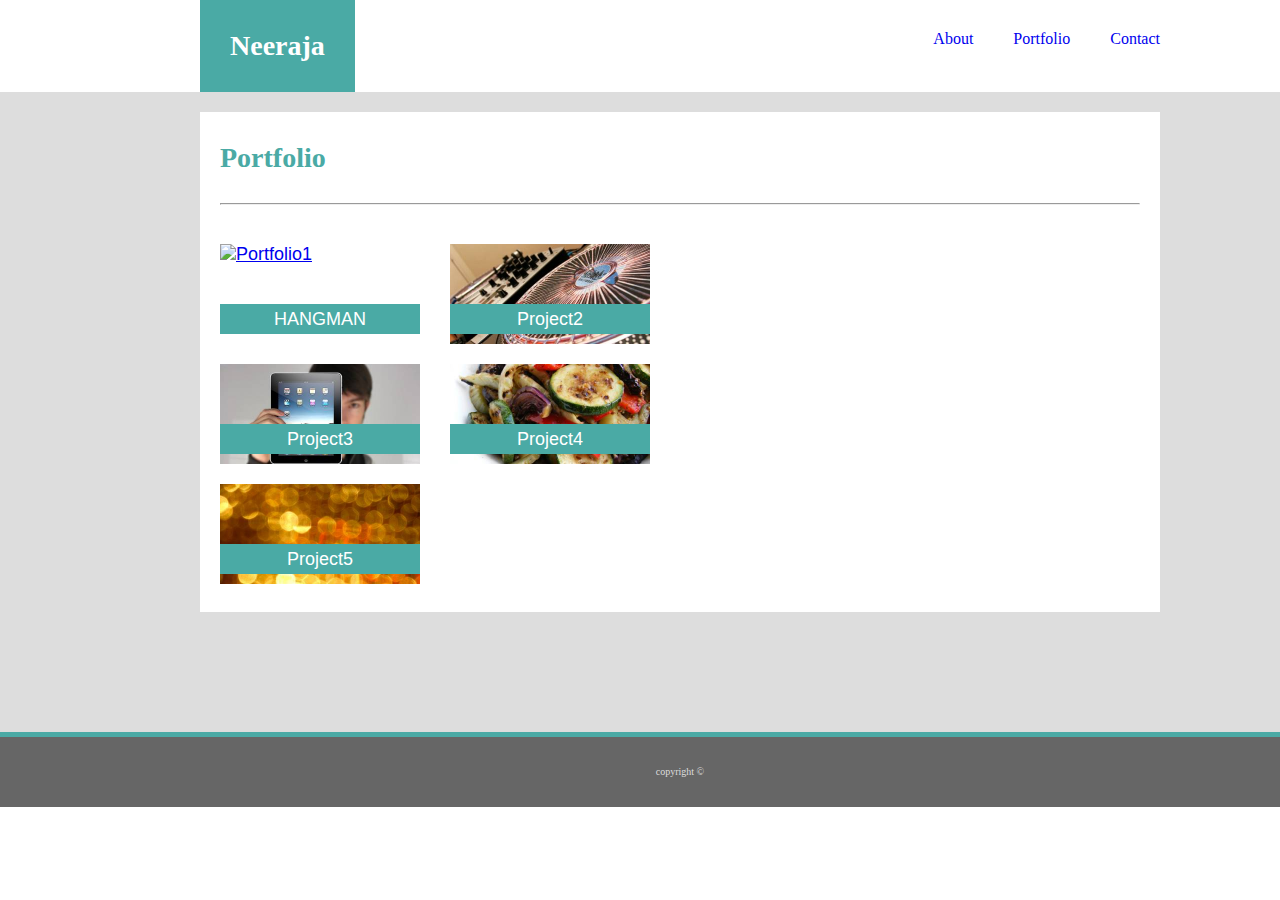
==== portfolio.html @ ff2dcc39 "updated portfolio.html" ====
<!DOCTYPE html>
<html lang="en-US">

<head>
    <meta charset="UTF-8">
    <meta name="viewport" content="width=device-width, initial-scale=1.0">
    <title>Neeraja</title>
    <link rel="stylesheet" type="text/css" href="assets/css/style.css">
    <link rel="stylesheet" type="text/css" href="assets/css/portfolio.css">
</head>

<body>
    <header>
        <div id="header">
            <h1 id="name">Neeraja</h1>
            <nav>
                <a class="link" id="about" href="index.html">About</a>
                <a class="link" id="portfolio" href="portfolio.html">Portfolio</a>
                <a class="link" id="contact" href="contact.html">Contact</a>
            </nav>
        </div>
    </header>
    <div id="portfoliocontainer">
        <div id="main">
            <h1 id="mainheader">Portfolio</h1>
            <hr>
            <div id="img1">
                <p id="project1">HANGMAN</p>
                <a href="https://nreddyd.github.io/Word-Guess-Game/" target="_blank">
                    <img id="portfolio1" src="http://www.coolmath-games.com/sites/cmatgame/files/hangman.png" alt="Portfolio1">
                </a>
            </div>

            <div id="img2">
                <p id="project2">Project2</p>
                <a href="#">
                    <img id="portfolio2" src="assets/images/img2.jpeg" alt="Portfolio2">
                </a>
            </div>
            <br>

            <div id="img3">
                <p id="project3">Project3</p>
                <a href="#">
                    <img id="portfolio3" src="assets/images/img3.jpeg" alt="Portfolio3">
                </a>
            </div>

            <div id="img4">
                <p id="project4">Project4</p>
                <a href="#">
                    <img id="portfolio4" src="assets/images/img4.jpeg" alt="Portfolio4">
                </a>
            </div>
            <br>

            <div id="img5">
                <p id="project5">Project5</p>
                <a href="#">
                    <img id="portfolio5" src="assets/images/img5.jpeg" alt="Portfolio5">
                </a>
            </div>
        </div>

    </div>
    <footer>
        <p id="footer">copyright ©</p>
    </footer>
</body>


</html>
---- assets/css/style.css ----
body {
  width: 1360px;
  margin: 0 auto;
  color: #777777;
  text-decoration: none;
}

header {
  align-content: center;
  background-color: #ffffff;
  border-color: #cccccc;
  margin: 0px auto;
  width: 1360px;
}

#header {
  position: relative;
  left: 0px;
  top: 0px;
  width: 960px;
  margin: 0px auto;
  align-content: center;
  font-family: "Georgia", Times, "Times New Roman", serif;
}

#name {
  float: left;
  background-color: #4aaaa5;
  color: white;
  padding: 30px;
  margin: 0px auto;
}

.link {
  float: left;
  padding: 20px;
  margin: 0px auto;
  text-decoration: none;
}
.link:visited {
  color: #777777;
}
.link:hover {
  font-size: 24px;
  color: #4aaaa5;
}

nav {
  position: absolute;
  top: 10px;
  right: 0px;
}
#contact {
  padding-right: 0px;
}
#container {
  position: relative;
  top: 0px;
  left: 0px;
  width: 960px;
  height: 500px;
  clear: both;

  margin: 0px auto;
  border-left: 200px solid #dddddd;
  border-top: 20px solid #dddddd;
  border-right: 200px solid #dddddd;
  border-bottom: 120px solid #dddddd;
  /*margin-bottom: -60px;
  /* margin-top: 2px solid #777777;*/
}

#main {
  width: 920px;
  height: 300px;
  position: absolute;
  background-color: #ffffff;
  font-family: "Arial", "Helvetica Neue", Helvetica, sans-serif;
  align-content: center;
  top: 0;
  left: 0;
  font-size: 18px;
  margin-left: 20px;
  margin-right: 20px;
}

h1 {
  font-family: serif;
  font-size: 28px;
}

#mainheader {
  color: #4aaaa5;
  margin: 0px auto;
  padding-top: 30px;
  padding-bottom: 20px;
  padding-left: 0;
}

#my-img {
  float: left;
  margin-right: 20px;
  width: 200px;
  height: 150px;
}

p {
  line-height: 30px;
}

footer {
  clear: both;
  width: 1340px;
  position: relative;
  bottom: 0px;
  margin: 0px auto;
  border-top: 5px solid #4aaaa5;
  background-color: #666666;
  text-align: center;
  padding: 10px;
}

#footer {
  font-size: 10px;
  color: #dddddd;
}

@media screen and (max-width: 980px) {
  body {
    width: 980px;
  }

  header {
    width: 980px;
  }

  #header {
    width: 900px;
  }

  #container {
    width: 630px;
    border-left: 40px solid #dddddd;
    border-right: 310px solid #dddddd;
  }

  #main {
    width: 590px;
  }

  footer {
    width: 960px;
  }
}

@media screen and (max-width: 768px) {
  body {
    width: 768px;
  }

  header {
    width: 768px;
  }

  #header {
    width: 700px;
  }

  #container {
    width: 700px;
    border-left: 34px solid #dddddd;
    border-right: 34px solid #dddddd;
  }

  #main {
    width: 660px;
  }

  #my-img {
    width: 300px;
    height: 250px;
  }

  footer {
    width: 748px;
  }
}

@media screen and (max-width: 640px) {
  body {
    width: 640px;
  }
  header {
    width: 640px;
  }

  #header {
    position: static;
    width: 640px;
  }

  #name {
    clear: both;
    width: 640px;
    text-align: center;
  }

  nav {
    position: relative;
    left: 200px;
    align-content: center;
  }

  #container {
    width: 600px;
    height: 800px;
    border-left: 20px solid #dddddd;
    border-right: 20px solid #dddddd;
  }

  #main {
    width: 560px;
  }

  footer {
    width: 620px;
  }

  #my-img {
    width: 560px;
    height: 400px;
  }
  p {
    clear: both;
    position: relative;
    top: 10px;
  }
}
---- assets/css/portfolio.css ----
#portfoliocontainer {
  position: relative;
  top: 0px;
  left: 0px;
  width: 960px;
  height: 500px;
  clear: both;

  margin: 0px auto;
  border-left: 200px solid #dddddd;
  border-top: 20px solid #dddddd;
  border-right: 200px solid #dddddd;
  border-bottom: 120px solid #dddddd;
  /*margin-bottom: -60px;
  /* margin-top: 2px solid #777777;*/
}
#img1,
#img2,
#img3,
#img4,
#img5 {
  float: left;
  height: 100px;
  margin: 0 auto;
  margin-right: 30px;
  margin-bottom: 20px;
}

#img3,
#img5 {
  clear: both;
}

#project1,
#project2,
#project3,
#project4,
#project5 {
  position: relative;
  top: 90px;
  width: 200px;
  color: white;
  margin: 0px auto;
  background-color: #4aaaa5;
  text-align: center;
}

#portfolio1,
#portfolio2,
#portfolio3,
#portfolio4,
#portfolio5 {
  height: 100px;
  width: 200px;
  margin: 0 auto;
}

@media screen and (max-width: 980px) {
  #portfoliocontainer {
    width: 630px;
    height: 650px;
    border-left: 40px solid #dddddd;
    border-right: 310px solid #dddddd;
  }

  #img1,
  #img2,
  #img3,
  #img4,
  #img5 {
    height: 150px;
    margin-left: 20px;
    margin-right: 20px;
  }

  #project1,
  #project2,
  #project3,
  #project4,
  #project5 {
    position: relative;
    top: 140px;
    padding: 5px;
    width: 240px;
  }

  #portfolio1,
  #portfolio2,
  #portfolio3,
  #portfolio4,
  #portfolio5 {
    height: 150px;
    width: 250px;
    margin: 0 auto;
  }
}

@media screen and (max-width: 768px) {
  #portfoliocontainer {
    width: 680px;
    height: 650px;
    border-left: 40px solid #dddddd;
    border-right: 50px solid #dddddd;
  }
  #img1,
  #img2,
  #img3,
  #img4,
  #img5 {
    height: 150px;
    margin-left: 20px;
    margin-right: 20px;
  }

  #project1,
  #project2,
  #project3,
  #project4,
  #project5 {
    position: relative;
    top: 140px;
    width: 265px;
    margin: 0px auto;
    background-color: #4aaaa5;
    text-align: center;
  }

  #portfolio1,
  #portfolio2,
  #portfolio3,
  #portfolio4,
  #portfolio5 {
    height: 150px;
    width: 275px;
    margin: 0 auto;
  }
}

@media screen and (max-width: 640px) {
  #portfoliocontainer {
    width: 600px;
    height: 2000px;
    border-left: 20px solid #dddddd;
    border-right: 20px solid #dddddd;
  }
  #img1,
  #img2,
  #img3,
  #img4,
  #img5 {
    height: 300px;
    margin-left: 20px;
    margin-right: 20px;
    margin-bottom: 50px;
  }

  #project1,
  #project2,
  #project3,
  #project4,
  #project5 {
    position: relative;
    top: 280px;
    padding: 10px;
    width: 500px;
    margin: 0px auto;
    background-color: #4aaaa5;
    text-align: center;
  }

  #portfolio1,
  #portfolio2,
  #portfolio3,
  #portfolio4,
  #portfolio5 {
    height: 300px;
    width: 520px;
    margin: 0 auto;
  }
}
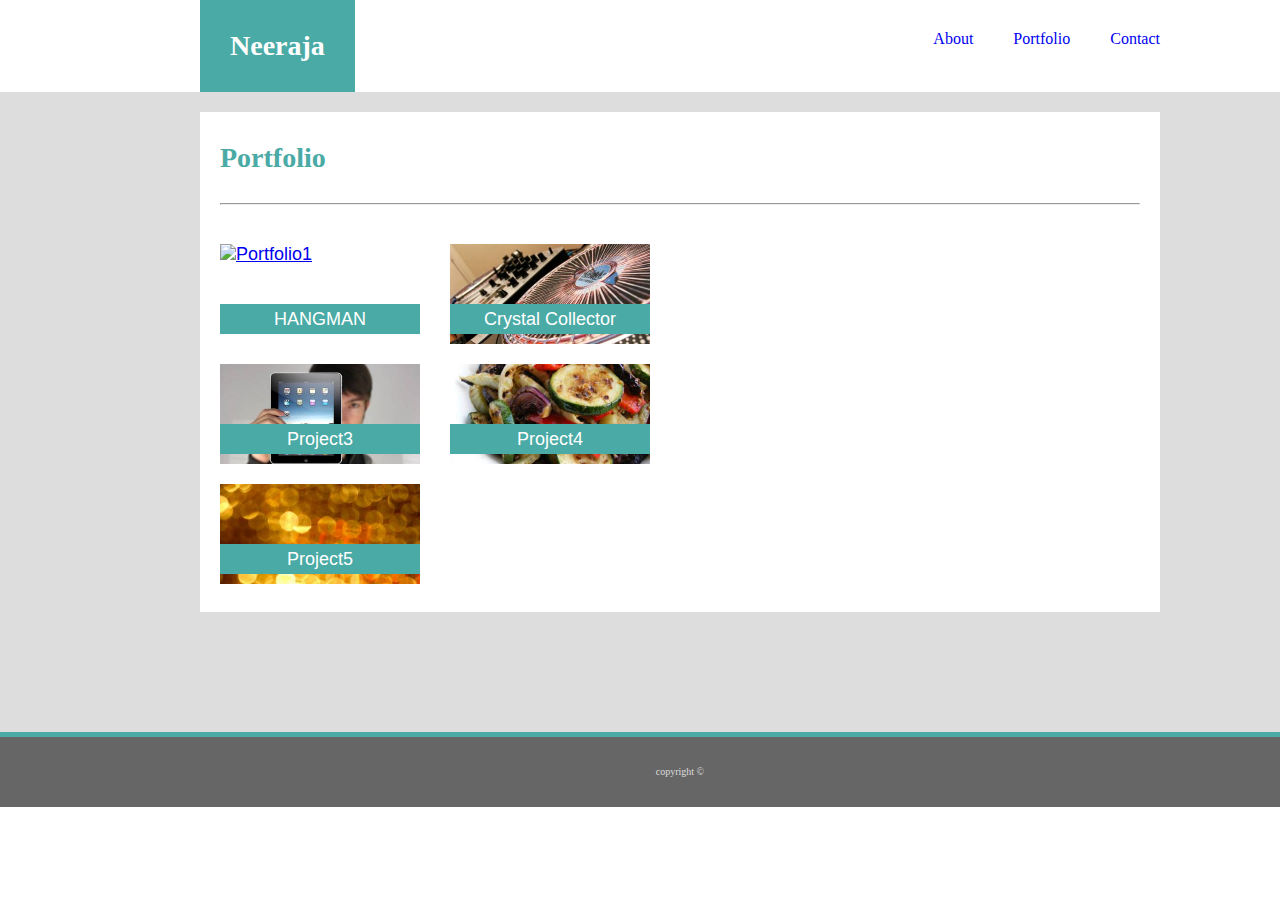
==== commit ce863f5b: "Updated Portfolio.html to add link to new project" ====
--- a/portfolio.html
+++ b/portfolio.html
@@ -32,8 +32,8 @@
             </div>
 
             <div id="img2">
-                <p id="project2">Project2</p>
-                <a href="#">
+                <p id="project2">Crystal Collector</p>
+                <a href="https://nreddyd.github.io/Crystal-Collector/" target="_blank">
                     <img id="portfolio2" src="assets/images/img2.jpeg" alt="Portfolio2">
                 </a>
             </div>
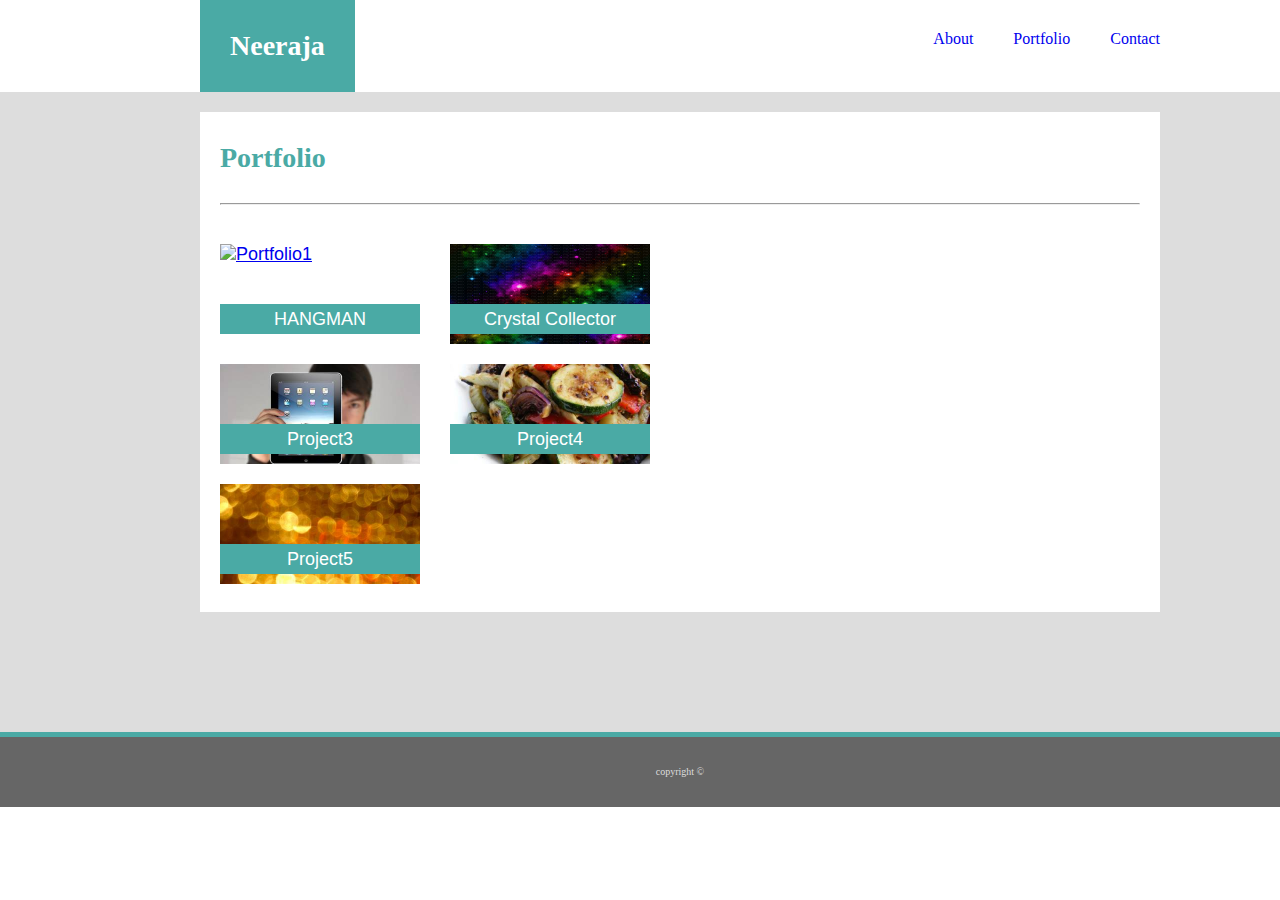
==== commit 7f828cf0: "Updated Portfolio.html to add link to new project" ====
--- a/portfolio.html
+++ b/portfolio.html
@@ -34,7 +34,7 @@
             <div id="img2">
                 <p id="project2">Crystal Collector</p>
                 <a href="https://nreddyd.github.io/Crystal-Collector/" target="_blank">
-                    <img id="portfolio2" src="assets/images/img2.jpeg" alt="Portfolio2">
+                    <img id="portfolio2" src="assets/images/CrystalCollectorBG.gif" alt="Portfolio2">
                 </a>
             </div>
             <br>
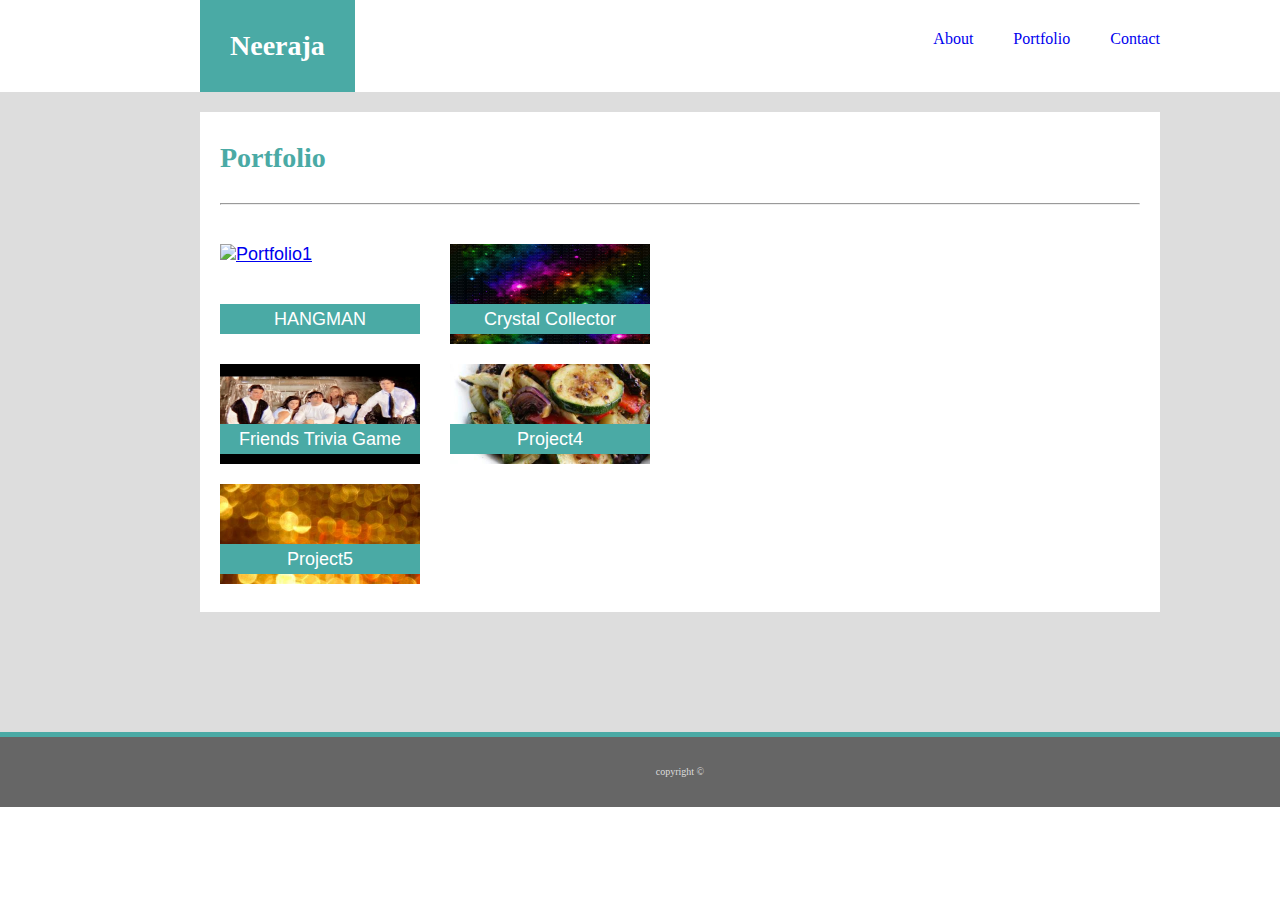
==== commit ea68af41: "updated Trivia Link" ====
--- a/portfolio.html
+++ b/portfolio.html
@@ -40,9 +40,9 @@
             <br>
 
             <div id="img3">
-                <p id="project3">Project3</p>
-                <a href="#">
-                    <img id="portfolio3" src="assets/images/img3.jpeg" alt="Portfolio3">
+                <p id="project3">Friends Trivia Game</p>
+                <a href="https://nreddyd.github.io/TriviaGame/" target="_blank">
+                    <img id="portfolio3" src="assets/images/friends.jpg" alt="Portfolio3">
                 </a>
             </div>
 
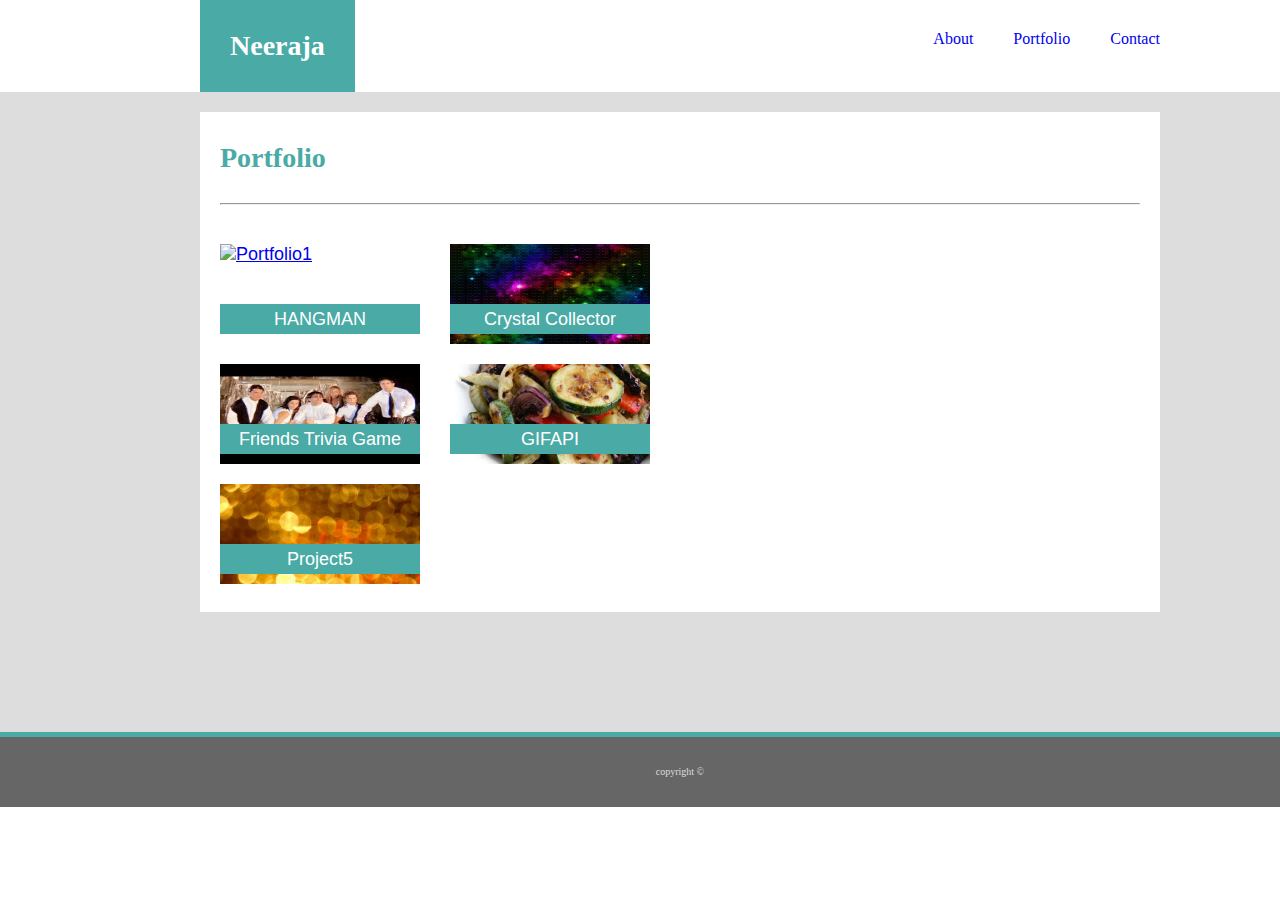
==== commit cb0277d7: "updated the project link in protfolio.html" ====
--- a/portfolio.html
+++ b/portfolio.html
@@ -47,8 +47,8 @@
             </div>
 
             <div id="img4">
-                <p id="project4">Project4</p>
-                <a href="#">
+                <p id="project4">GIFAPI</p>
+                <a href="https://nreddyd.github.io/GifAPI/">
                     <img id="portfolio4" src="assets/images/img4.jpeg" alt="Portfolio4">
                 </a>
             </div>
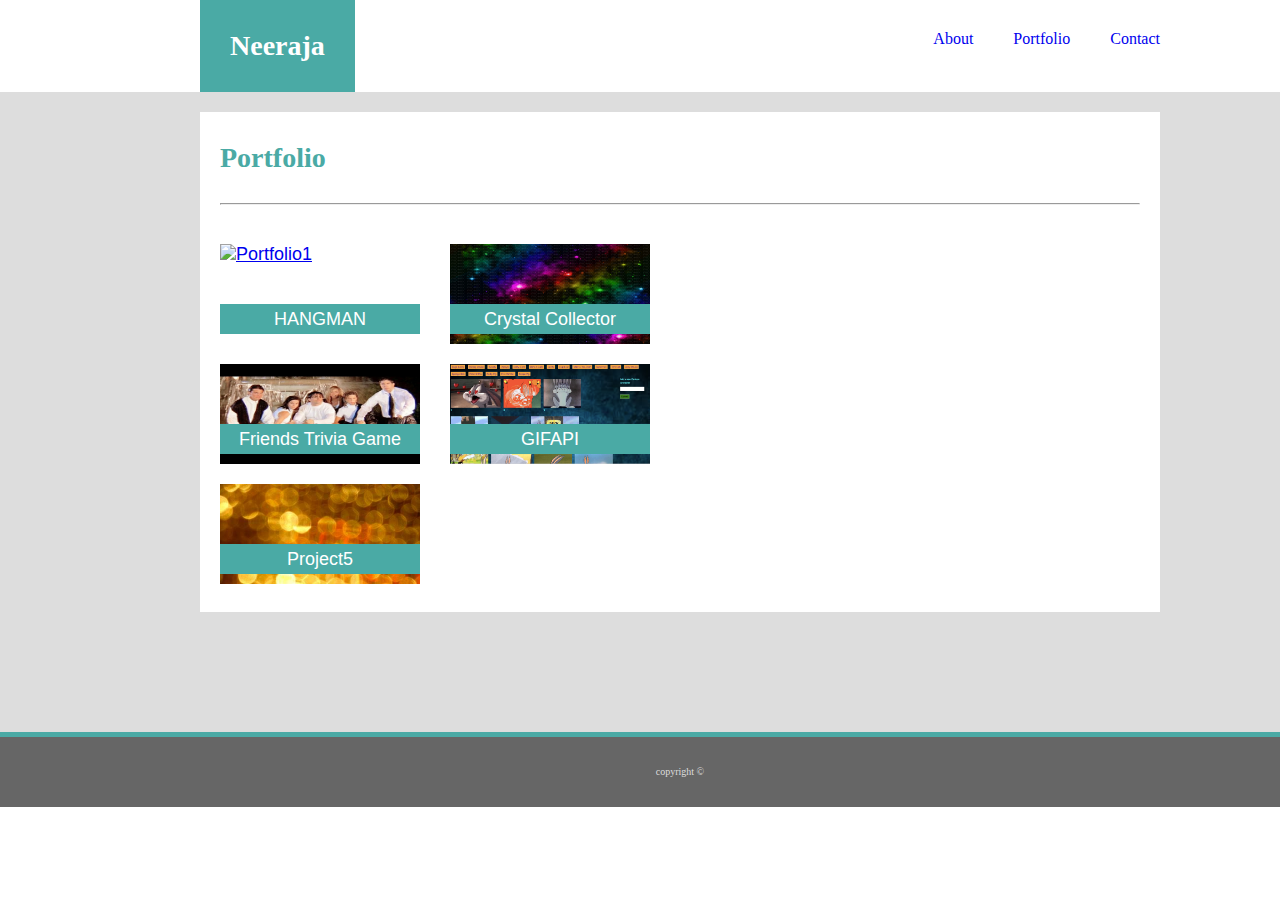
==== commit e8a96286: "updated files" ====
--- a/portfolio.html
+++ b/portfolio.html
@@ -49,7 +49,7 @@
             <div id="img4">
                 <p id="project4">GIFAPI</p>
                 <a href="https://nreddyd.github.io/GifAPI/">
-                    <img id="portfolio4" src="assets/images/img4.jpeg" alt="Portfolio4">
+                    <img id="portfolio4" src="assets/images/gifAPI.jpg" alt="Portfolio4">
                 </a>
             </div>
             <br>
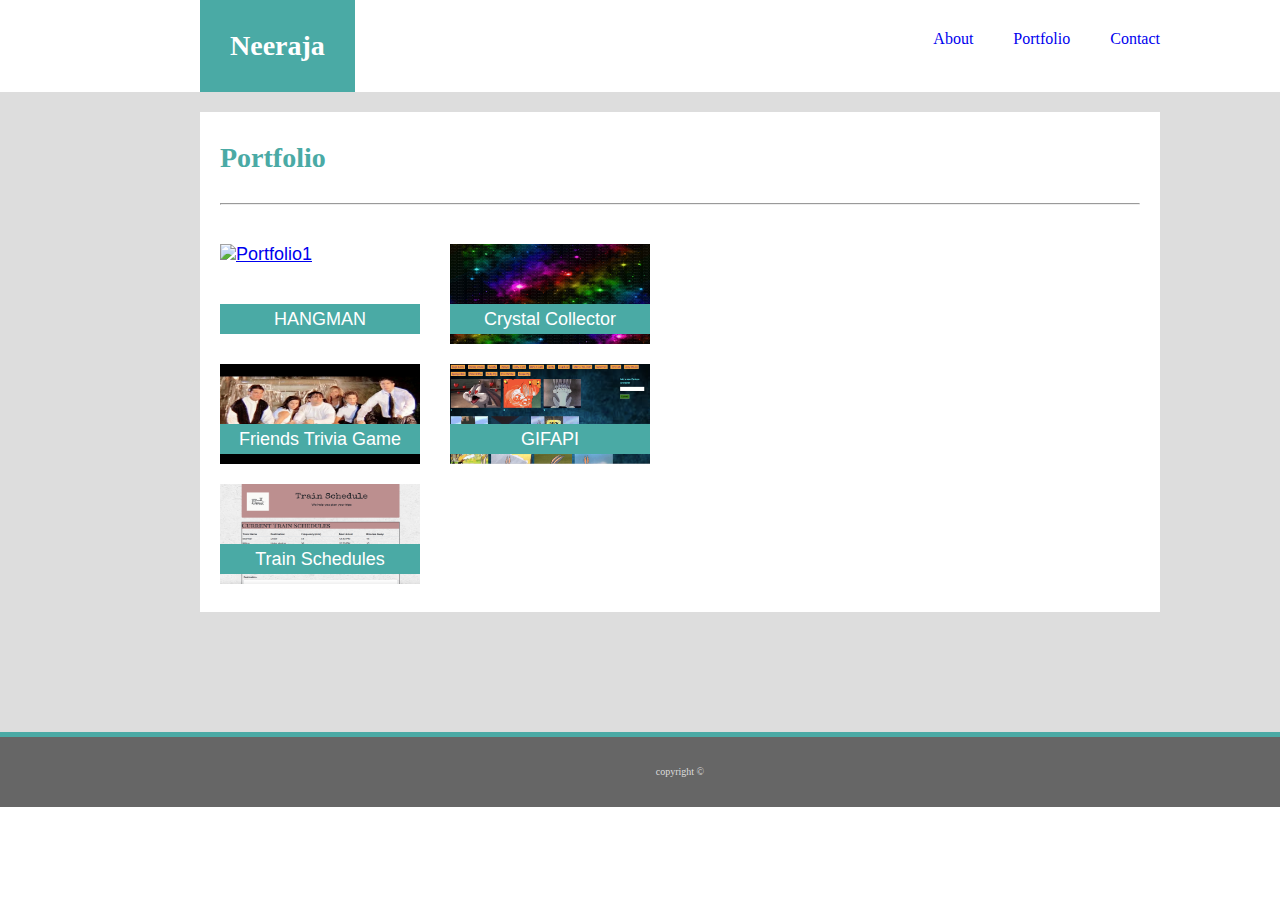
==== commit 55103f3c: "updated portfolio.html with the project link" ====
--- a/portfolio.html
+++ b/portfolio.html
@@ -55,9 +55,9 @@
             <br>
 
             <div id="img5">
-                <p id="project5">Project5</p>
-                <a href="#">
-                    <img id="portfolio5" src="assets/images/img5.jpeg" alt="Portfolio5">
+                <p id="project5">Train Schedules</p>
+                <a href="https://nreddyd.github.io/Train-Schedule-Application/">
+                    <img id="portfolio5" src="assets/images/TrainApp.png" alt="Portfolio5">
                 </a>
             </div>
         </div>
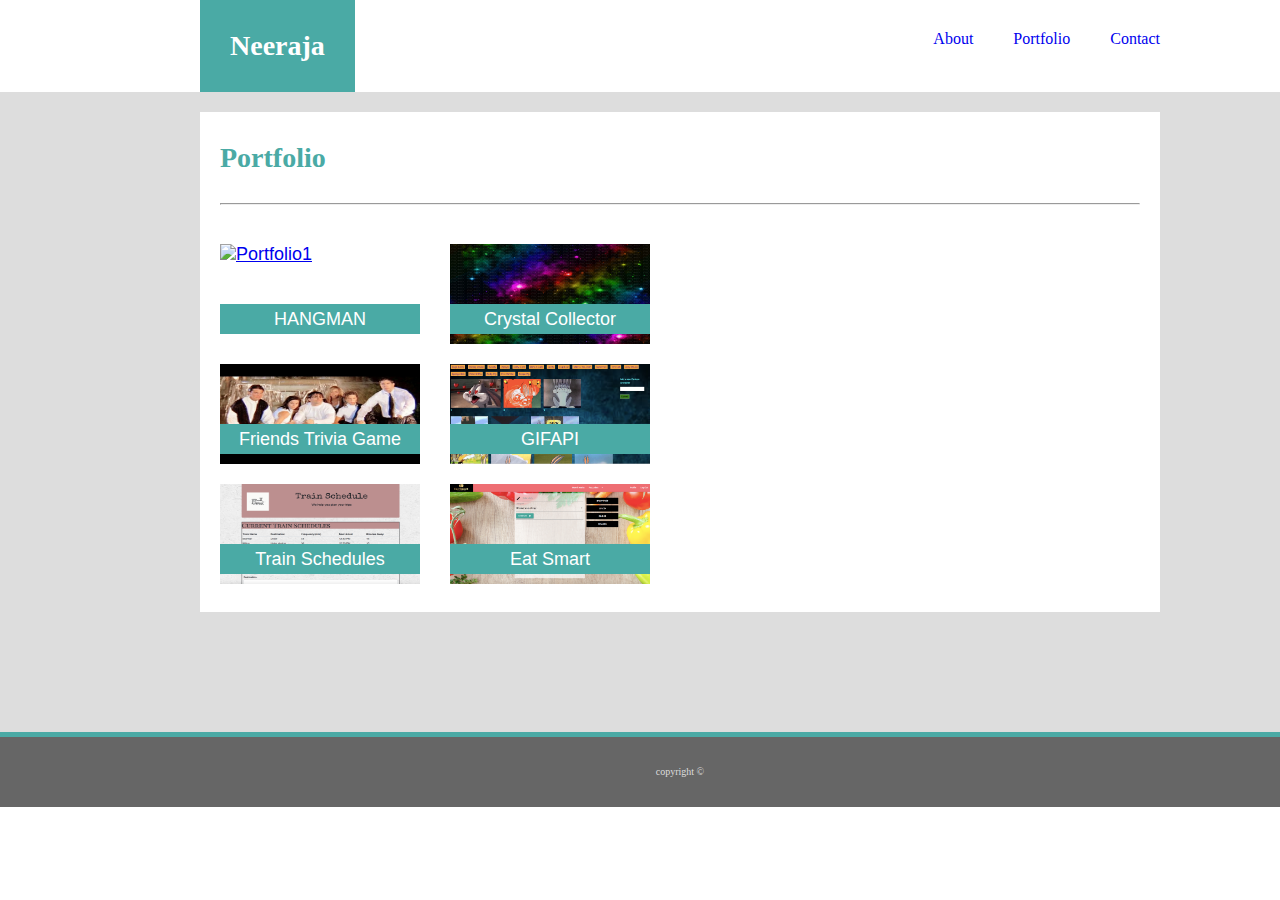
==== commit 9d537ed1: "updated to add EatSmart project" ====
--- a/portfolio.html
+++ b/portfolio.html
@@ -60,6 +60,13 @@
                     <img id="portfolio5" src="assets/images/TrainApp.png" alt="Portfolio5">
                 </a>
             </div>
+
+            <div id="img6">
+                <p id="project6">Eat Smart</p>
+                <a href="https://nreddyd.github.io/EatSmart/">
+                    <img id="portfolio6" src="assets/images/EatSmart.png" alt="Portfolio5">
+                </a>
+            </div>
         </div>
 
     </div>
--- a/assets/css/portfolio.css
+++ b/assets/css/portfolio.css
@@ -18,7 +18,8 @@
 #img2,
 #img3,
 #img4,
-#img5 {
+#img5,
+#img6 {
   float: left;
   height: 100px;
   margin: 0 auto;
@@ -35,7 +36,8 @@
 #project2,
 #project3,
 #project4,
-#project5 {
+#project5,
+#project6 {
   position: relative;
   top: 90px;
   width: 200px;
@@ -49,7 +51,8 @@
 #portfolio2,
 #portfolio3,
 #portfolio4,
-#portfolio5 {
+#portfolio5,
+#portfolio6 {
   height: 100px;
   width: 200px;
   margin: 0 auto;
@@ -67,7 +70,8 @@
   #img2,
   #img3,
   #img4,
-  #img5 {
+  #img5,
+  #img6 {
     height: 150px;
     margin-left: 20px;
     margin-right: 20px;
@@ -77,7 +81,8 @@
   #project2,
   #project3,
   #project4,
-  #project5 {
+  #project5,
+  #project6 {
     position: relative;
     top: 140px;
     padding: 5px;
@@ -88,7 +93,8 @@
   #portfolio2,
   #portfolio3,
   #portfolio4,
-  #portfolio5 {
+  #portfolio5,
+  #portfolio6 {
     height: 150px;
     width: 250px;
     margin: 0 auto;
@@ -106,7 +112,8 @@
   #img2,
   #img3,
   #img4,
-  #img5 {
+  #img5,
+  #img6 {
     height: 150px;
     margin-left: 20px;
     margin-right: 20px;
@@ -116,7 +123,8 @@
   #project2,
   #project3,
   #project4,
-  #project5 {
+  #project5,
+  #project6 {
     position: relative;
     top: 140px;
     width: 265px;
@@ -129,7 +137,8 @@
   #portfolio2,
   #portfolio3,
   #portfolio4,
-  #portfolio5 {
+  #portfolio5,
+  #portfolio6 {
     height: 150px;
     width: 275px;
     margin: 0 auto;
@@ -147,7 +156,8 @@
   #img2,
   #img3,
   #img4,
-  #img5 {
+  #img5,
+  #img6 {
     height: 300px;
     margin-left: 20px;
     margin-right: 20px;
@@ -158,7 +168,8 @@
   #project2,
   #project3,
   #project4,
-  #project5 {
+  #project5,
+  #project6 {
     position: relative;
     top: 280px;
     padding: 10px;
@@ -172,7 +183,8 @@
   #portfolio2,
   #portfolio3,
   #portfolio4,
-  #portfolio5 {
+  #portfolio5,
+  #portfolio6 {
     height: 300px;
     width: 520px;
     margin: 0 auto;
